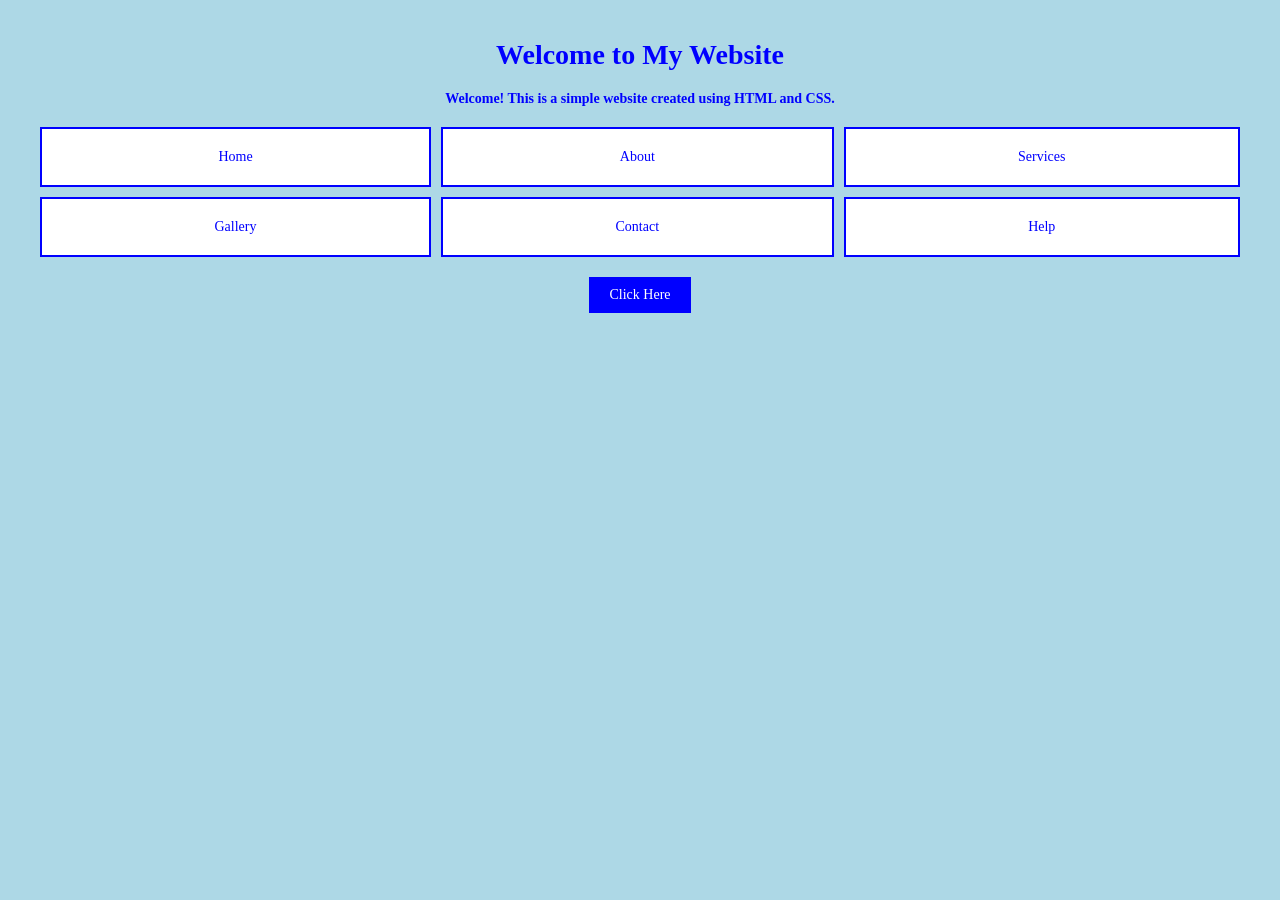
==== myWbesite.html @ 96d07870 "Add files via upload" ====
<!DOCTYPE html>
<html>
<head>
    <title>Welcome to My Website</title>

    <style>
        body {
            background-color: lightblue;
            font-family: Cambria, serif;
            font-size: 14px;
            text-align: center;
            margin: 0;
            padding: 20px;
        }

        h1 {
            color: blue;
        }

        /* Scrolling Text */
        .scroll-box {
            width: 100%;
            overflow: hidden;
            white-space: nowrap;
            margin: 20px 0;
        }

        .scroll-text {
            display: inline-block;
            color: blue;
            font-weight: bold;
            animation: scroll 10s linear infinite;
        }

        @keyframes scroll {
            from { transform: translateX(100%); }
            to { transform: translateX(-100%); }
        }

        /* Grid Layout */
        .grid-container {
            display: grid;
            grid-template-columns: auto auto auto;
            gap: 10px;
            margin: 20px;
        }

        .grid-item {
            background-color: white;
            border: 2px solid blue;
            color: blue;
            padding: 20px;
        }

        /* Blue Button */
        .btn {
            background-color: blue;
            color: white;
            border: none;
            padding: 10px 20px;
            font-family: Cambria, serif;
            font-size: 14px;
            cursor: pointer;
        }
    </style>
</head>

<body>

    <h1>Welcome to My Website</h1>

    <div class="scroll-box">
        <div class="scroll-text">
            Welcome! This is a simple website created using HTML and CSS.
        </div>
    </div>

    <div class="grid-container">
        <div class="grid-item">Home</div>
        <div class="grid-item">About</div>
        <div class="grid-item">Services</div>
        <div class="grid-item">Gallery</div>
        <div class="grid-item">Contact</div>
        <div class="grid-item">Help</div>
    </div>

    <button class="btn">Click Here</button>

</body>
</html>
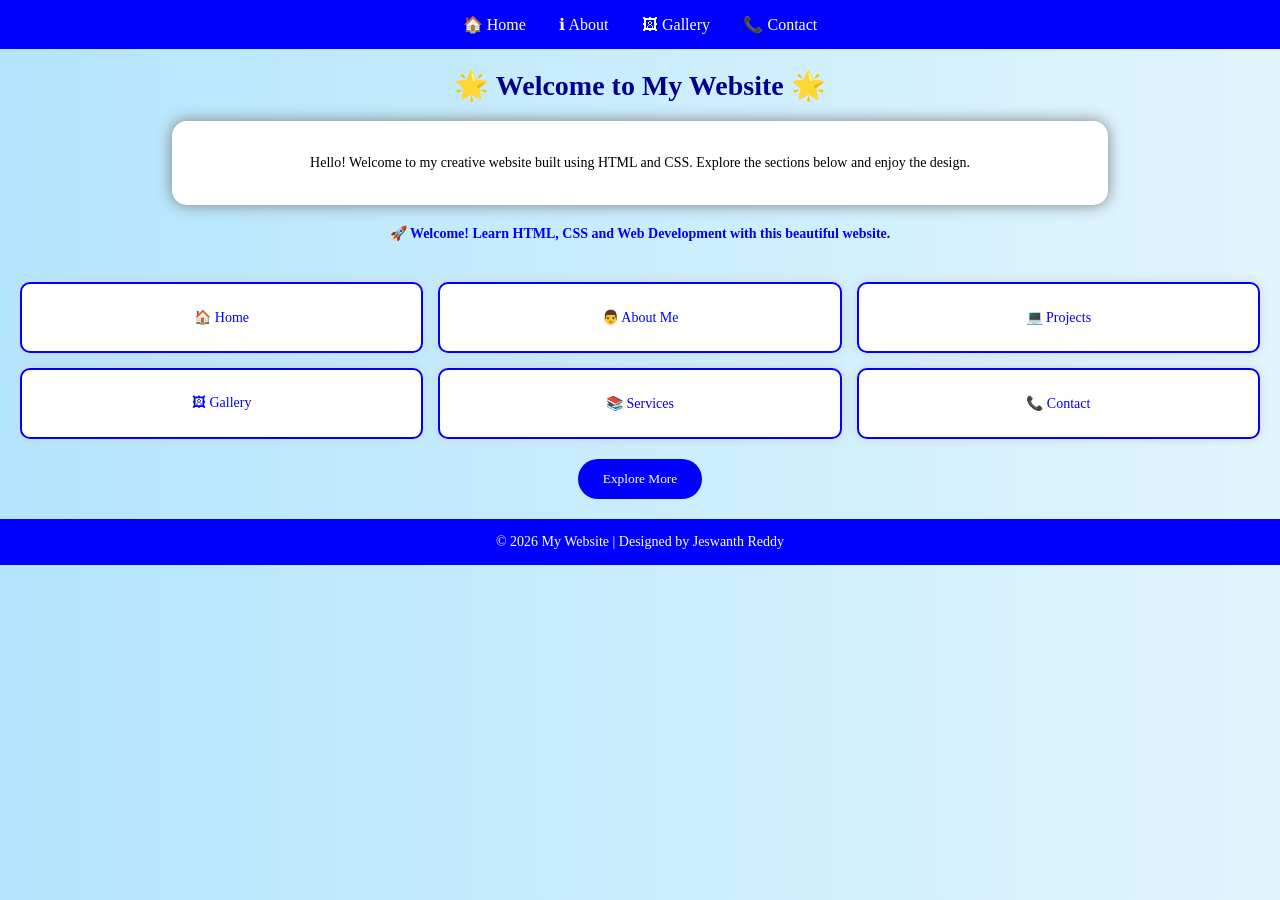
==== commit fe7afab4: "Add files via upload" ====
--- a/myWbesite.html
+++ b/myWbesite.html
@@ -4,87 +4,151 @@
     <title>Welcome to My Website</title>
 
     <style>
-        body {
-            background-color: lightblue;
+        body{
+            background: linear-gradient(to right, #b3e5fc, #e1f5fe);
             font-family: Cambria, serif;
             font-size: 14px;
             text-align: center;
             margin: 0;
-            padding: 20px;
         }
 
-        h1 {
-            color: blue;
+        /* Navigation Bar */
+        .navbar{
+            background-color: blue;
+            padding: 15px;
+        }
+
+        .navbar a{
+            color: white;
+            text-decoration: none;
+            margin: 15px;
+            font-size: 16px;
+        }
+
+        .navbar a:hover{
+            color: yellow;
+        }
+
+        h1{
+            color: darkblue;
+            margin-top: 20px;
+        }
+
+        /* Welcome Card */
+        .card{
+            width: 70%;
+            margin: auto;
+            background: white;
+            padding: 20px;
+            border-radius: 15px;
+            box-shadow: 0px 0px 15px gray;
         }
 
         /* Scrolling Text */
-        .scroll-box {
-            width: 100%;
+        .scroll-box{
             overflow: hidden;
             white-space: nowrap;
-            margin: 20px 0;
+            margin: 20px;
         }
 
-        .scroll-text {
+        .scroll-text{
             display: inline-block;
             color: blue;
             font-weight: bold;
             animation: scroll 10s linear infinite;
         }
 
-        @keyframes scroll {
-            from { transform: translateX(100%); }
-            to { transform: translateX(-100%); }
+        @keyframes scroll{
+            from{transform: translateX(100%);}
+            to{transform: translateX(-100%);}
         }
 
         /* Grid Layout */
-        .grid-container {
+        .grid-container{
             display: grid;
-            grid-template-columns: auto auto auto;
-            gap: 10px;
-            margin: 20px;
-        }
-
-        .grid-item {
-            background-color: white;
-            border: 2px solid blue;
-            color: blue;
+            grid-template-columns: repeat(3,1fr);
+            gap: 15px;
             padding: 20px;
         }
 
-        /* Blue Button */
-        .btn {
+        .grid-item{
+            background: white;
+            border: 2px solid blue;
+            border-radius: 10px;
+            padding: 25px;
+            color: blue;
+            box-shadow: 0px 0px 10px lightgray;
+            transition: 0.3s;
+        }
+
+        .grid-item:hover{
+            transform: scale(1.05);
+            background-color: #d6ecff;
+        }
+
+        /* Button */
+        .btn{
             background-color: blue;
             color: white;
             border: none;
-            padding: 10px 20px;
-            font-family: Cambria, serif;
-            font-size: 14px;
+            padding: 12px 25px;
+            border-radius: 25px;
             cursor: pointer;
+            font-family: Cambria;
+        }
+
+        .btn:hover{
+            background-color: darkblue;
+        }
+
+        /* Footer */
+        footer{
+            background-color: blue;
+            color: white;
+            padding: 15px;
+            margin-top: 20px;
         }
     </style>
 </head>
 
 <body>
 
-    <h1>Welcome to My Website</h1>
+    <div class="navbar">
+        <a href="#">🏠 Home</a>
+        <a href="#">ℹ About</a>
+        <a href="#">🖼 Gallery</a>
+        <a href="#">📞 Contact</a>
+    </div>
+
+    <h1>🌟 Welcome to My Website 🌟</h1>
+
+    <div class="card">
+        <p>
+            Hello! Welcome to my creative website built using HTML and CSS.
+            Explore the sections below and enjoy the design.
+        </p>
+    </div>
 
     <div class="scroll-box">
         <div class="scroll-text">
-            Welcome! This is a simple website created using HTML and CSS.
+            🚀 Welcome! Learn HTML, CSS and Web Development with this beautiful website.
         </div>
     </div>
 
     <div class="grid-container">
-        <div class="grid-item">Home</div>
-        <div class="grid-item">About</div>
-        <div class="grid-item">Services</div>
-        <div class="grid-item">Gallery</div>
-        <div class="grid-item">Contact</div>
-        <div class="grid-item">Help</div>
+        <div class="grid-item">🏠 Home</div>
+        <div class="grid-item">👨 About Me</div>
+        <div class="grid-item">💻 Projects</div>
+        <div class="grid-item">🖼 Gallery</div>
+        <div class="grid-item">📚 Services</div>
+        <div class="grid-item">📞 Contact</div>
     </div>
 
-    <button class="btn">Click Here</button>
+    <button class="btn">Explore More</button>
+
+    <footer>
+        © 2026 My Website | Designed by Jeswanth Reddy
+    </footer>
 
 </body>
 </html>
